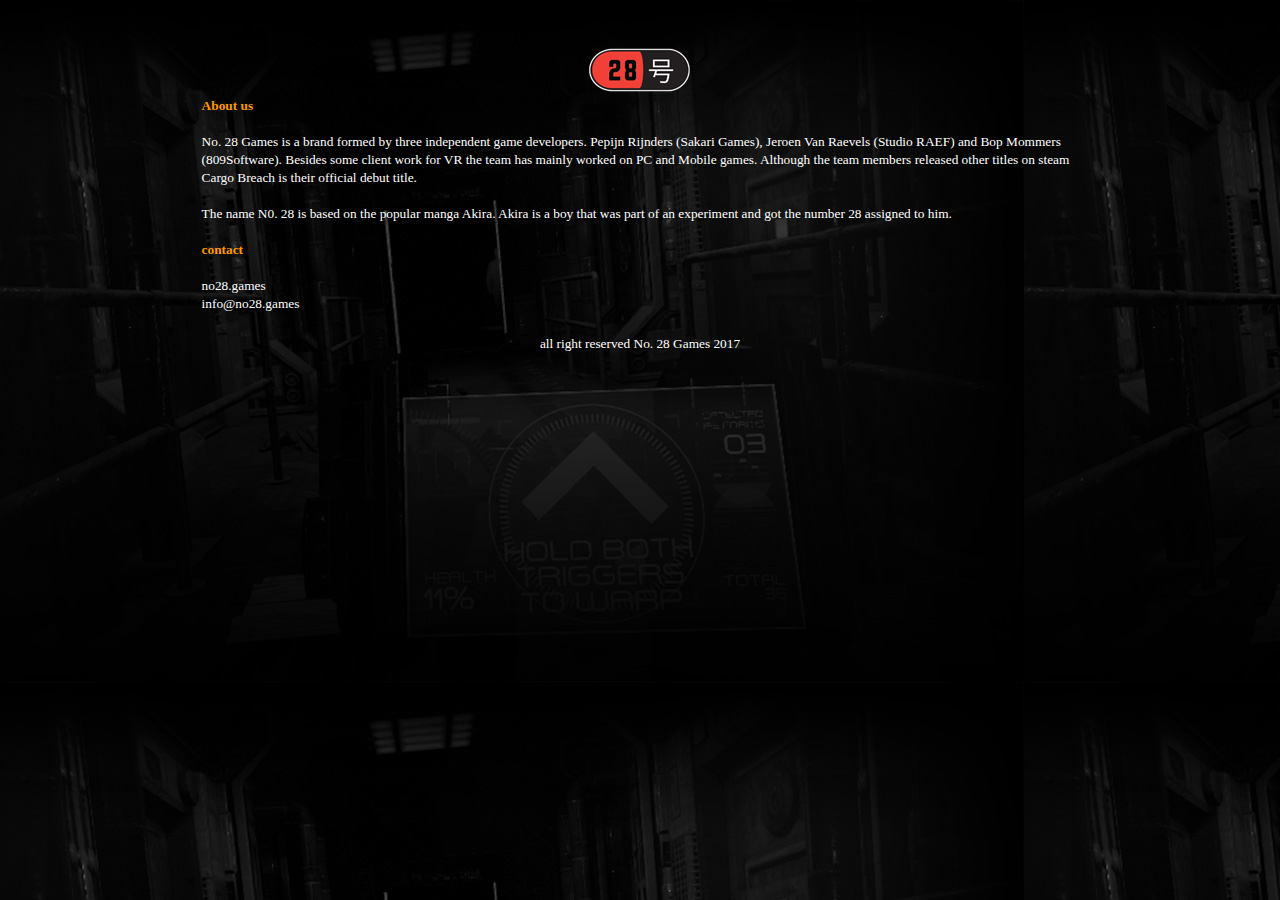
==== about.html @ f80e1843 "knkn" ====
<!DOCTYPE html PUBLIC "-//W3C//DTD HTML 4.01//EN" "http://www.w3.org/TR/html4/strict.dtd">
<html><head>
<meta content="text/html; charset=ISO-8859-1" http-equiv="content-type"><title>No 28 Games</title></head>
<body style="background-attachment: fixed; color: white; background-color: rgb(6, 6, 6); background-image: url(Background.jpg);" background-position="center" background-repeat="no-repeat" background-attachment="fixed" alink="#ffcc33" link="#ff9900" vlink="#cc9933">
<div style="text-align: right;"><br><br>
<div style="text-align: center;"><table style="text-align: left; margin-left: auto; margin-right: auto; width: 70%;" border="0" cellpadding="2" cellspacing="2"><tbody><tr><td><div style="text-align: center;"><small><span style="font-weight: bold; color: rgb(255, 153, 0);"><img style="width: 101px; height: 44px;" alt="Logo" src="No28.png"></span></small><br><small><span style="font-weight: bold; color: rgb(255, 153, 0);"></span></small></div><small><span style="font-weight: bold; color: rgb(255, 153, 0);">About us</span><br><br>No.
28 Games is a brand formed by three independent game developers. Pepijn
Rijnders (Sakari Games), Jeroen Van Raevels (Studio RAEF) and Bop
Mommers (809Software). Besides some client work for VR the team has
mainly worked on PC and Mobile games. Although the team members
released other titles on steam Cargo Breach is their official debut
title. <br><br>The name N0. 28 is based on the popular manga Akira.
Akira is a boy that was part of an experiment and got the number 28
assigned to him.<br><br><span style="font-weight: bold;"><span style="color: rgb(255, 153, 0);">contact</span><br></span><br>no28.games<br>info@no28.games</small></td></tr></tbody></table><br><small>all right reserved No. 28 Games 2017</small><br><br>
</div>
<br>
<br>
<br>
</div>
</body></html>
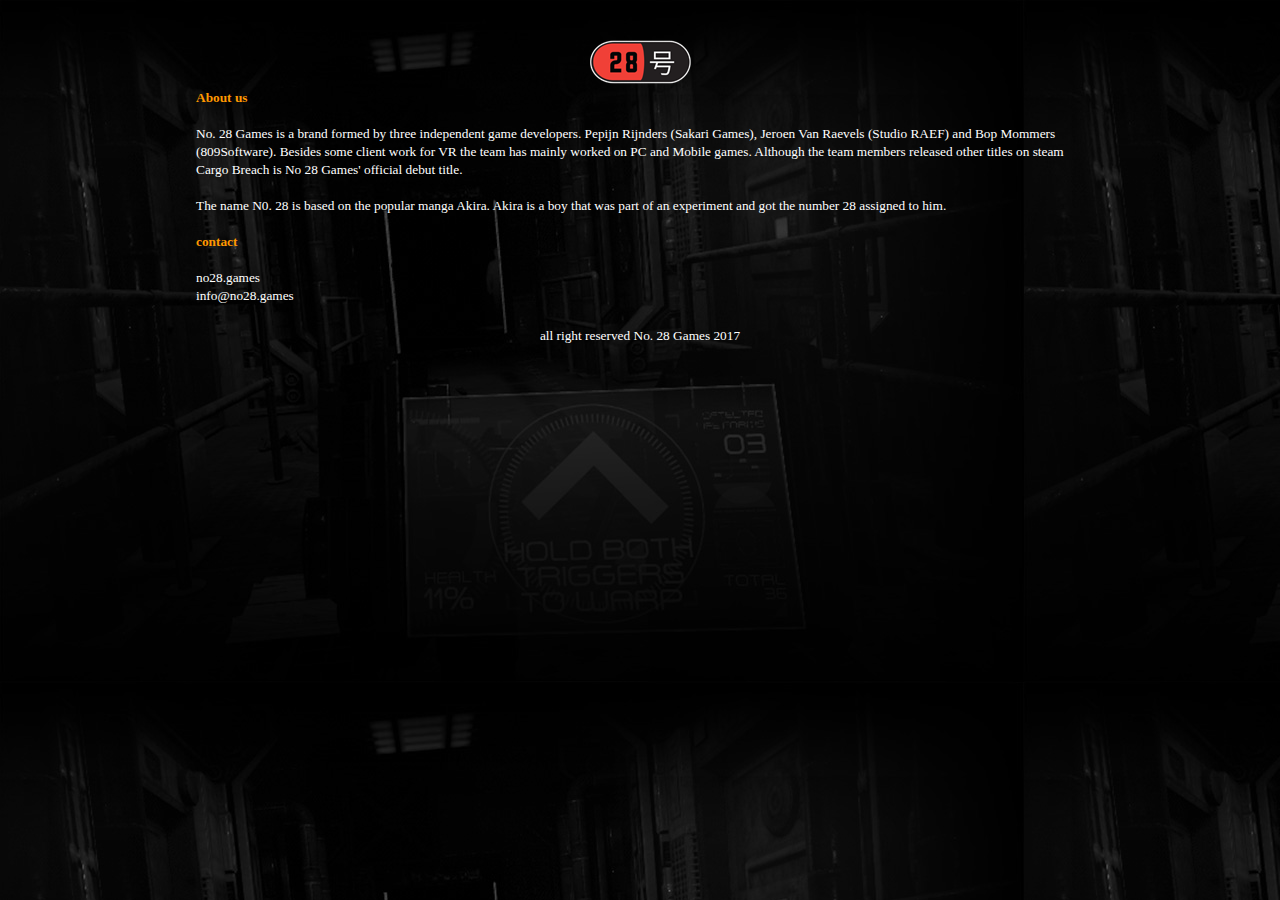
==== commit 45b6c9f2: "icons update" ====
--- a/about.html
+++ b/about.html
@@ -1,17 +1,43 @@
 <!DOCTYPE html PUBLIC "-//W3C//DTD HTML 4.01//EN" "http://www.w3.org/TR/html4/strict.dtd">
 <html><head>
-<meta content="text/html; charset=ISO-8859-1" http-equiv="content-type"><title>No 28 Games</title></head>
+<meta content="text/html; charset=ISO-8859-1" http-equiv="content-type"><title>No 28 Games</title>
+
+<link href="sakari.css" rel="stylesheet">
+</head>
 <body style="background-attachment: fixed; color: white; background-color: rgb(6, 6, 6); background-image: url(Background.jpg);" background-position="center" background-repeat="no-repeat" background-attachment="fixed" alink="#ffcc33" link="#ff9900" vlink="#cc9933">
-<div style="text-align: right;"><br><br>
-<div style="text-align: center;"><table style="text-align: left; margin-left: auto; margin-right: auto; width: 70%;" border="0" cellpadding="2" cellspacing="2"><tbody><tr><td><div style="text-align: center;"><small><span style="font-weight: bold; color: rgb(255, 153, 0);"><img style="width: 101px; height: 44px;" alt="Logo" src="No28.png"></span></small><br><small><span style="font-weight: bold; color: rgb(255, 153, 0);"></span></small></div><small><span style="font-weight: bold; color: rgb(255, 153, 0);">About us</span><br><br>No.
+<div style="text-align: right;"><br>
+<br>
+<div style="text-align: center;">
+<table style="text-align: left; margin-left: auto; margin-right: auto; width: 70%;" border="0" cellpadding="2" cellspacing="2">
+<tbody>
+<tr>
+<td>
+<div style="text-align: center;"><small><span style="font-weight: bold; color: rgb(255, 153, 0);"><img style="width: 101px; height: 44px;" alt="Logo" src="No28.png"></span></small><br>
+<small><span style="font-weight: bold; color: rgb(255, 153, 0);"></span></small></div>
+<small><span style="font-weight: bold; color: rgb(255, 153, 0);">About us</span><br>
+<br>
+No.
 28 Games is a brand formed by three independent game developers. Pepijn
 Rijnders (Sakari Games), Jeroen Van Raevels (Studio RAEF) and Bop
 Mommers (809Software). Besides some client work for VR the team has
 mainly worked on PC and Mobile games. Although the team members
-released other titles on steam Cargo Breach is their official debut
-title. <br><br>The name N0. 28 is based on the popular manga Akira.
+released other titles on steam Cargo Breach is No 28 Games' official debut
+title. <br>
+<br>
+The name N0. 28 is based on the popular manga Akira.
 Akira is a boy that was part of an experiment and got the number 28
-assigned to him.<br><br><span style="font-weight: bold;"><span style="color: rgb(255, 153, 0);">contact</span><br></span><br>no28.games<br>info@no28.games</small></td></tr></tbody></table><br><small>all right reserved No. 28 Games 2017</small><br><br>
+assigned to him.<br>
+<br>
+<span style="font-weight: bold;"><span style="color: rgb(255, 153, 0);">contact</span><br>
+</span><br>
+no28.games<br>
+info@no28.games</small></td>
+</tr>
+</tbody>
+</table>
+<br>
+<small>all right reserved No. 28 Games 2017</small><br>
+<br>
 </div>
 <br>
 <br>
--- a/sakari.css
+++ b/sakari.css
@@ -0,0 +1,56 @@
+/* Generated by CaScadeS, a stylesheet editor for Mozilla Composer */
+
+  a:link { color: white;
+    text-decoration: none;	
+    }
+
+  a:visited { color: white;
+    text-decoration: none;
+    }
+
+  a:hover { color: #f7941d;
+    text-decoration: none;
+	font-weight: bolder;	
+    }
+
+  a:active { color: #f7941d;
+    text-decoration: none;
+    }
+
+  body { font-family: Verdana;
+    background-color: rgb(49, 49, 46);
+	margin:0;
+	padding:0;
+
+    }
+	
+table.frameset {
+		padding-top:		0px;
+		padding-right:		0px;
+		padding-bottom:		0px;
+		padding-left:		0px;
+	}
+	
+table.frameset td{
+padding-top: 0px;
+padding-right: 0px;
+padding-bottom: 0px;
+padding-left: 0px;
+}
+
+p { font-size: 8pt}
+p { color: white}
+
+p.menu { font-size: 8pt}
+p.menu  { font-weight: bolder }
+p.menu { color: white}
+
+p.orange { font-size: 8pt}
+p.orange { color: #f7941d}
+p.orange { font-weight: bolder}
+
+p.ondertitle { font-size: 16pt}
+p.ondertitle { color: white}
+
+p.small { font-size: 8pt}
+
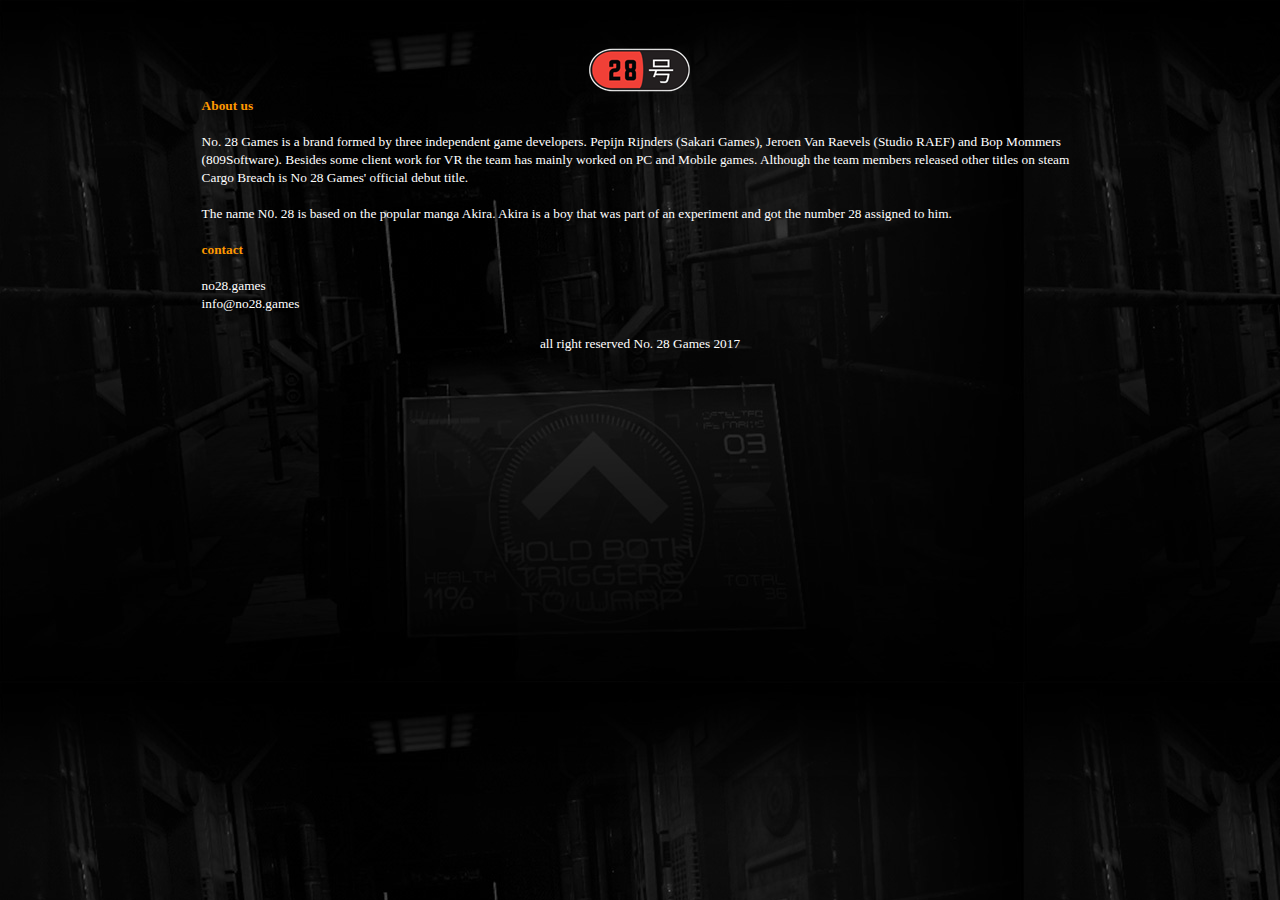
==== commit 78ed8936: "icons" ====
--- a/about.html
+++ b/about.html
@@ -1,9 +1,25 @@
 <!DOCTYPE html PUBLIC "-//W3C//DTD HTML 4.01//EN" "http://www.w3.org/TR/html4/strict.dtd">
 <html><head>
-<meta content="text/html; charset=ISO-8859-1" http-equiv="content-type"><title>No 28 Games</title>
-
-<link href="sakari.css" rel="stylesheet">
-</head>
+<link rel="apple-touch-icon-precomposed" sizes="57x57" href="apple-touch-icon-57x57.png"><link rel="apple-touch-icon-precomposed" sizes="114x114" href="apple-touch-icon-114x114.png">
+<link rel="apple-touch-icon-precomposed" sizes="72x72" href="apple-touch-icon-72x72.png">
+<link rel="apple-touch-icon-precomposed" sizes="144x144" href="apple-touch-icon-144x144.png">
+<link rel="apple-touch-icon-precomposed" sizes="60x60" href="apple-touch-icon-60x60.png">
+<link rel="apple-touch-icon-precomposed" sizes="120x120" href="apple-touch-icon-120x120.png">
+<link rel="apple-touch-icon-precomposed" sizes="76x76" href="apple-touch-icon-76x76.png">
+<link rel="apple-touch-icon-precomposed" sizes="152x152" href="apple-touch-icon-152x152.png">
+<link rel="icon" type="image/png" href="favicon-196x196.png" sizes="196x196">
+<link rel="icon" type="image/png" href="favicon-96x96.png" sizes="96x96">
+<link rel="icon" type="image/png" href="favicon-32x32.png" sizes="32x32">
+<link rel="icon" type="image/png" href="favicon-16x16.png" sizes="16x16">
+<link rel="icon" type="image/png" href="favicon-128.png" sizes="128x128">
+<meta name="application-name" content="&nbsp;">
+<meta name="msapplication-TileColor" content="#FFFFFF">
+<meta name="msapplication-TileImage" content="mstile-144x144.png">
+<meta name="msapplication-square70x70logo" content="mstile-70x70.png">
+<meta name="msapplication-square150x150logo" content="mstile-150x150.png">
+<meta name="msapplication-wide310x150logo" content="mstile-310x150.png">
+<meta name="msapplication-square310x310logo" content="mstile-310x310.png">
+<title></title></head>
 <body style="background-attachment: fixed; color: white; background-color: rgb(6, 6, 6); background-image: url(Background.jpg);" background-position="center" background-repeat="no-repeat" background-attachment="fixed" alink="#ffcc33" link="#ff9900" vlink="#cc9933">
 <div style="text-align: right;"><br>
 <br>
@@ -21,7 +37,8 @@
 Rijnders (Sakari Games), Jeroen Van Raevels (Studio RAEF) and Bop
 Mommers (809Software). Besides some client work for VR the team has
 mainly worked on PC and Mobile games. Although the team members
-released other titles on steam Cargo Breach is No 28 Games' official debut
+released other titles on steam Cargo Breach is No 28 Games' official
+debut
 title. <br>
 <br>
 The name N0. 28 is based on the popular manga Akira.
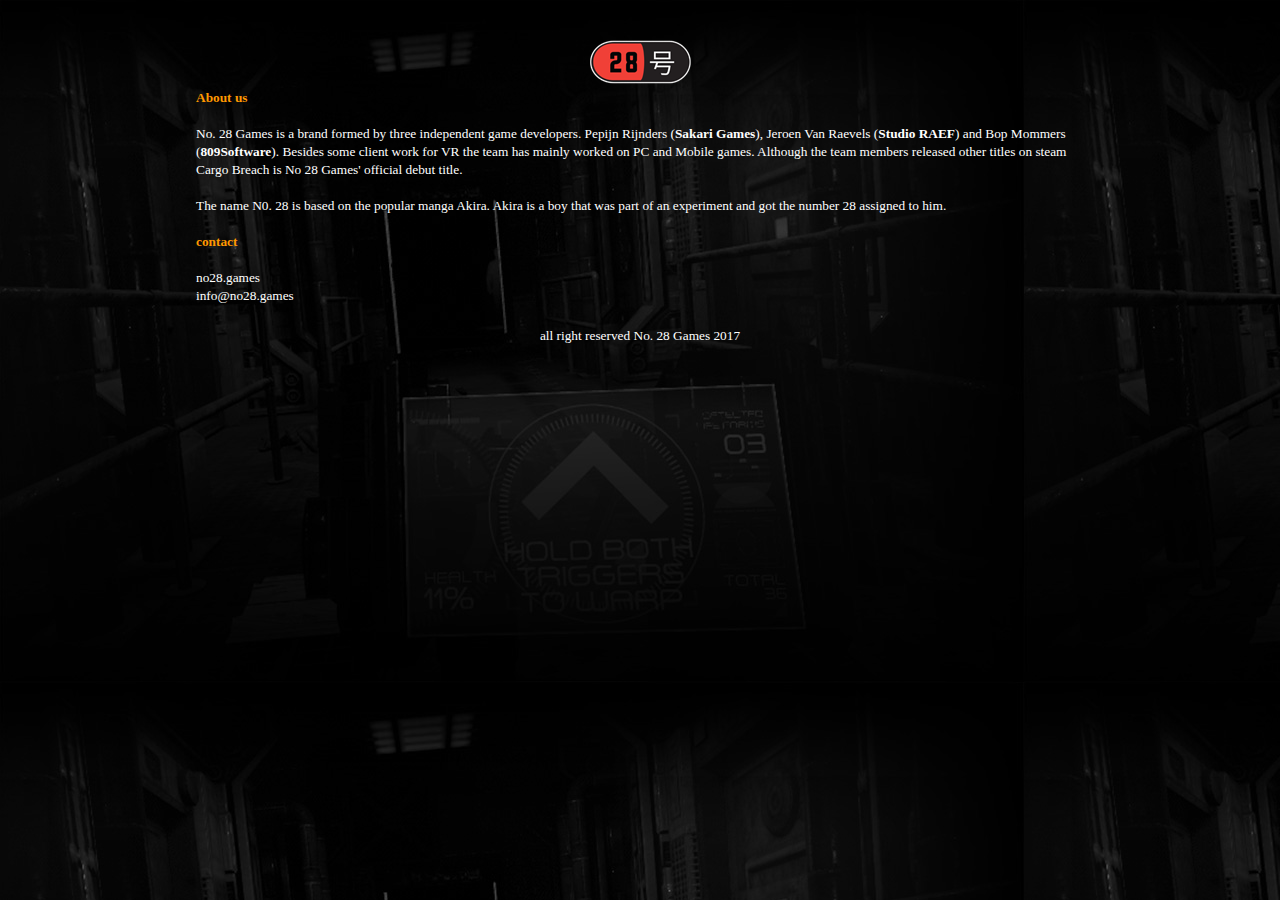
==== commit 7a908773: "fix es" ====
--- a/about.html
+++ b/about.html
@@ -1,6 +1,8 @@
 <!DOCTYPE html PUBLIC "-//W3C//DTD HTML 4.01//EN" "http://www.w3.org/TR/html4/strict.dtd">
-<html><head>
-<link rel="apple-touch-icon-precomposed" sizes="57x57" href="apple-touch-icon-57x57.png"><link rel="apple-touch-icon-precomposed" sizes="114x114" href="apple-touch-icon-114x114.png">
+<html><head><title>No 28 Games</title>
+
+<link rel="apple-touch-icon-precomposed" sizes="57x57" href="apple-touch-icon-57x57.png">
+<link rel="apple-touch-icon-precomposed" sizes="114x114" href="apple-touch-icon-114x114.png">
 <link rel="apple-touch-icon-precomposed" sizes="72x72" href="apple-touch-icon-72x72.png">
 <link rel="apple-touch-icon-precomposed" sizes="144x144" href="apple-touch-icon-144x144.png">
 <link rel="apple-touch-icon-precomposed" sizes="60x60" href="apple-touch-icon-60x60.png">
@@ -19,7 +21,8 @@
 <meta name="msapplication-square150x150logo" content="mstile-150x150.png">
 <meta name="msapplication-wide310x150logo" content="mstile-310x150.png">
 <meta name="msapplication-square310x310logo" content="mstile-310x310.png">
-<title></title></head>
+<link href="sakari.css" rel="stylesheet">
+</head>
 <body style="background-attachment: fixed; color: white; background-color: rgb(6, 6, 6); background-image: url(Background.jpg);" background-position="center" background-repeat="no-repeat" background-attachment="fixed" alink="#ffcc33" link="#ff9900" vlink="#cc9933">
 <div style="text-align: right;"><br>
 <br>
@@ -34,8 +37,9 @@
 <br>
 No.
 28 Games is a brand formed by three independent game developers. Pepijn
-Rijnders (Sakari Games), Jeroen Van Raevels (Studio RAEF) and Bop
-Mommers (809Software). Besides some client work for VR the team has
+Rijnders (<a style="font-weight: bold;" href="http://www.sakarigames.com">Sakari Games</a>),
+Jeroen Van Raevels (<a style="font-weight: bold;" href="http://raef.be">Studio RAEF</a>) and Bop
+Mommers (<a href="http://www.809software.nl/"><span style="font-weight: bold;">809Software</span></a>). Besides some client work for VR the team has
 mainly worked on PC and Mobile games. Although the team members
 released other titles on steam Cargo Breach is No 28 Games' official
 debut
--- a/sakari.css
+++ b/sakari.css
@@ -0,0 +1,56 @@
+/* Generated by CaScadeS, a stylesheet editor for Mozilla Composer */
+
+  a:link { color: white;
+    text-decoration: none;	
+    }
+
+  a:visited { color: white;
+    text-decoration: none;
+    }
+
+  a:hover { color: #f7941d;
+    text-decoration: none;
+	font-weight: bolder;	
+    }
+
+  a:active { color: #f7941d;
+    text-decoration: none;
+    }
+
+  body { font-family: Verdana;
+    background-color: rgb(49, 49, 46);
+	margin:0;
+	padding:0;
+
+    }
+	
+table.frameset {
+		padding-top:		0px;
+		padding-right:		0px;
+		padding-bottom:		0px;
+		padding-left:		0px;
+	}
+	
+table.frameset td{
+padding-top: 0px;
+padding-right: 0px;
+padding-bottom: 0px;
+padding-left: 0px;
+}
+
+p { font-size: 8pt}
+p { color: white}
+
+p.menu { font-size: 8pt}
+p.menu  { font-weight: bolder }
+p.menu { color: white}
+
+p.orange { font-size: 8pt}
+p.orange { color: #f7941d}
+p.orange { font-weight: bolder}
+
+p.ondertitle { font-size: 16pt}
+p.ondertitle { color: white}
+
+p.small { font-size: 8pt}
+
